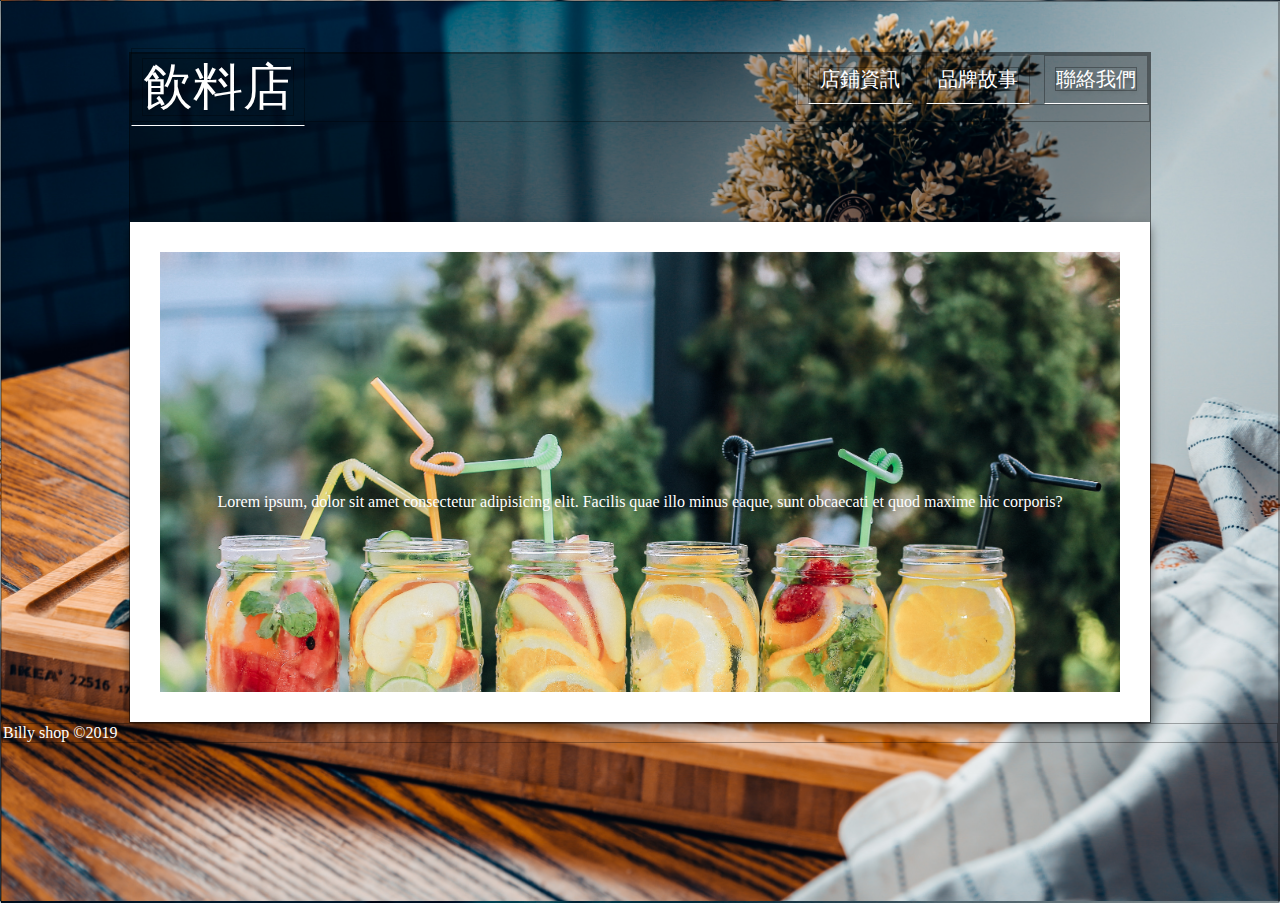
==== about.html @ b0e20499 "店鋪資訊" ====
<!DOCTYPE html>
<html lang="zh">
<head>
    <meta charset="UTF-8">
    <title>飲料店網站 - 店鋪資訊</title>
    <link rel="stylesheet" href="style.css">
</head>
<body>
    <div class="main">
        <div class="nav">
            <span id="logo"><a href="index.html">飲料店</a></span>
            <ul>
                <li><a href="about.html">店鋪資訊</a></li>
                <li><a href="">品牌故事</a></li>
                <li><a href="">聯絡我們</a></li>
            </ul>
        </div>
        <div class="background">Lorem ipsum, dolor sit amet consectetur adipisicing elit. Facilis quae illo minus eaque, sunt obcaecati et quod maxime hic corporis?</div>
    </div>
    <div class="footer">
        Billy shop &copy;2019
    </div>
</body>
</html>
---- style.css ----
*{
    padding: 0;
    margin: 0;
    font-family: 微軟正黑體;
    color: white;
    border: 1px solid rgba(0, 0, 0, 0.3);
    text-shadow: 0 3px 5px rgba(0, 0, 0, 0.3);
}
html,body{
    height: 100%;
}
body{
    background-image: url(bg.jpg);
    background-size: cover;
}

/* 整體頁面 */
.main{
    width: 80%;
    margin: 0 auto;
    margin-top: 50px;
    background-color: rgba(0, 0, 0, 0.3);
}
.nav a{
    text-decoration: none;
}
.nav ul{
    display: inline block;
    float: right;
}
.nav ul li{
    display: inline-block;
    margin-left: 10px;
    padding: 10px;
    font-size: 20px;
    border-bottom: 1px solid white;   
}
.nav ul li:hover{
    background-color: rgba(231, 67, 89, 0.774);
}
.nav #logo{
    padding: 10px;
    font-size: 50px;
    display: inline block;
    border-bottom: 1px solid white;
}

.contain h1{
    margin-top: 100px;
}

.contain p{
    width: 300px;
    margin-top: 80px;
}

.contain a{
    display: inline-block;
    width: 150px;
    height: 50px;
    line-height: 50px;
    text-align: center;
    margin-top: 50px;
    text-decoration: none;
    border: 1px solid white;
    background-color: rgba(231, 67, 89, 0.774);
}
.contain a:hover{
    background-color: transparent;
}

.contain hr{
    width: 300px;
    height: 3px;
    background-color:rgba(255, 255, 255, 0.8);
}

/* 店鋪資訊 */
.background{
    background-image:url(icon-about-bac.jpg);
    background-size: cover;
    height: 500px;
    width: 100%;
    margin-top: 100px;
    text-align: center;
    line-height: 500px;
    border: 30px solid white;
    box-sizing: border-box;
    box-shadow: 0 5px 10px rgba(0, 0, 0, 0.5);
    box-shadow: 0 5px 10px rgba(0, 0, 0, 0.5);

}
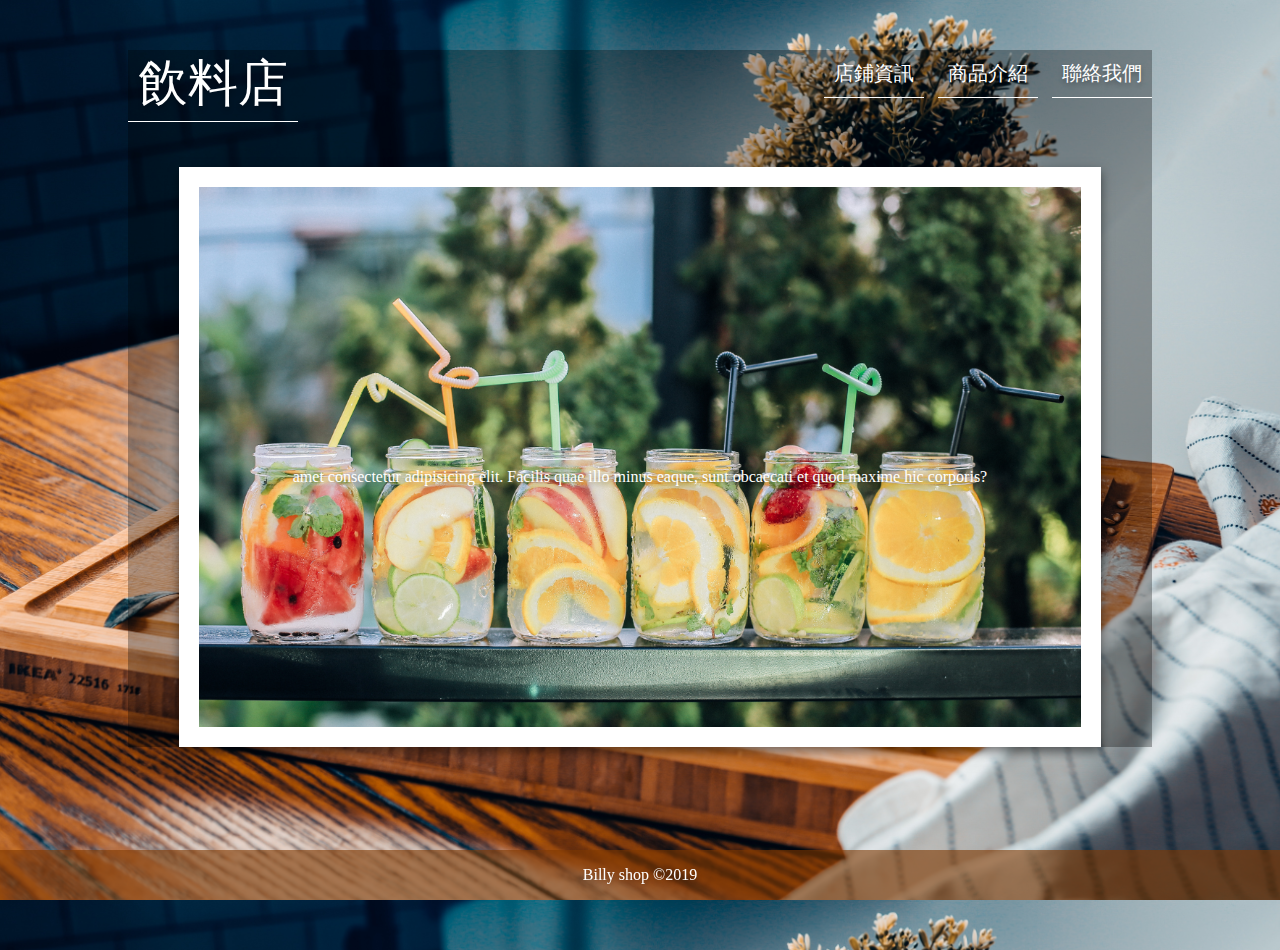
==== commit df5451c9: "商品介紹完成" ====
--- a/about.html
+++ b/about.html
@@ -11,11 +11,11 @@
             <span id="logo"><a href="index.html">飲料店</a></span>
             <ul>
                 <li><a href="about.html">店鋪資訊</a></li>
-                <li><a href="">品牌故事</a></li>
+                <li><a href="product.html">商品介紹</a></li>
                 <li><a href="">聯絡我們</a></li>
             </ul>
         </div>
-        <div class="background">Lorem ipsum, dolor sit amet consectetur adipisicing elit. Facilis quae illo minus eaque, sunt obcaecati et quod maxime hic corporis?</div>
+        <div class="background">amet consectetur adipisicing elit. Facilis quae illo minus eaque, sunt obcaecati et quod maxime hic corporis?</div>
     </div>
     <div class="footer">
         Billy shop &copy;2019
--- a/style.css
+++ b/style.css
@@ -3,7 +3,7 @@
     margin: 0;
     font-family: 微軟正黑體;
     color: white;
-    border: 1px solid rgba(0, 0, 0, 0.3);
+    /* border: 1px solid rgba(0, 0, 0, 0.3); */
     text-shadow: 0 3px 5px rgba(0, 0, 0, 0.3);
 }
 html,body{
@@ -35,7 +35,7 @@
     font-size: 20px;
     border-bottom: 1px solid white;   
 }
-.nav ul li:hover{
+.nav ul li a:hover{
     background-color: rgba(231, 67, 89, 0.774);
 }
 .nav #logo{
@@ -79,14 +79,46 @@
 .background{
     background-image:url(icon-about-bac.jpg);
     background-size: cover;
+    margin: 50px auto;
+    background-position: 20% center;
+    height: 580px;
+    width: 90%;
+    text-align: center;
+    line-height: 580px;
+    border: 20px solid white;
+    box-sizing: border-box;
+    box-shadow: 0 5px 10px rgba(0, 0, 0, 0.5);
+}
+
+/* 商品介紹 */
+.product{
+    width: 50%;
     height: 500px;
-    width: 100%;
-    margin-top: 100px;
+    background-size: cover;
+    float: left;
     text-align: center;
     line-height: 500px;
-    border: 30px solid white;
-    box-sizing: border-box;
     box-shadow: 0 5px 10px rgba(0, 0, 0, 0.5);
-    box-shadow: 0 5px 10px rgba(0, 0, 0, 0.5);
+    margin-top: 100px;
+    font-size: 50px;
+   
+}
+.tea{
+    background-image: url(tea.jpg);
+}
+.milk{
+    background-image: url(milk.jpg);
+    background-position: 20% center;
+}
 
-}
+/* 頁尾 */
+/* 頁尾 */
+.footer {
+    text-align: center;
+    background-color: rgba(128, 57, 0, 0.603);
+    height: 50px;
+    width: 100%;
+    line-height: 50px;
+    position: fixed;
+    bottom: 0;
+}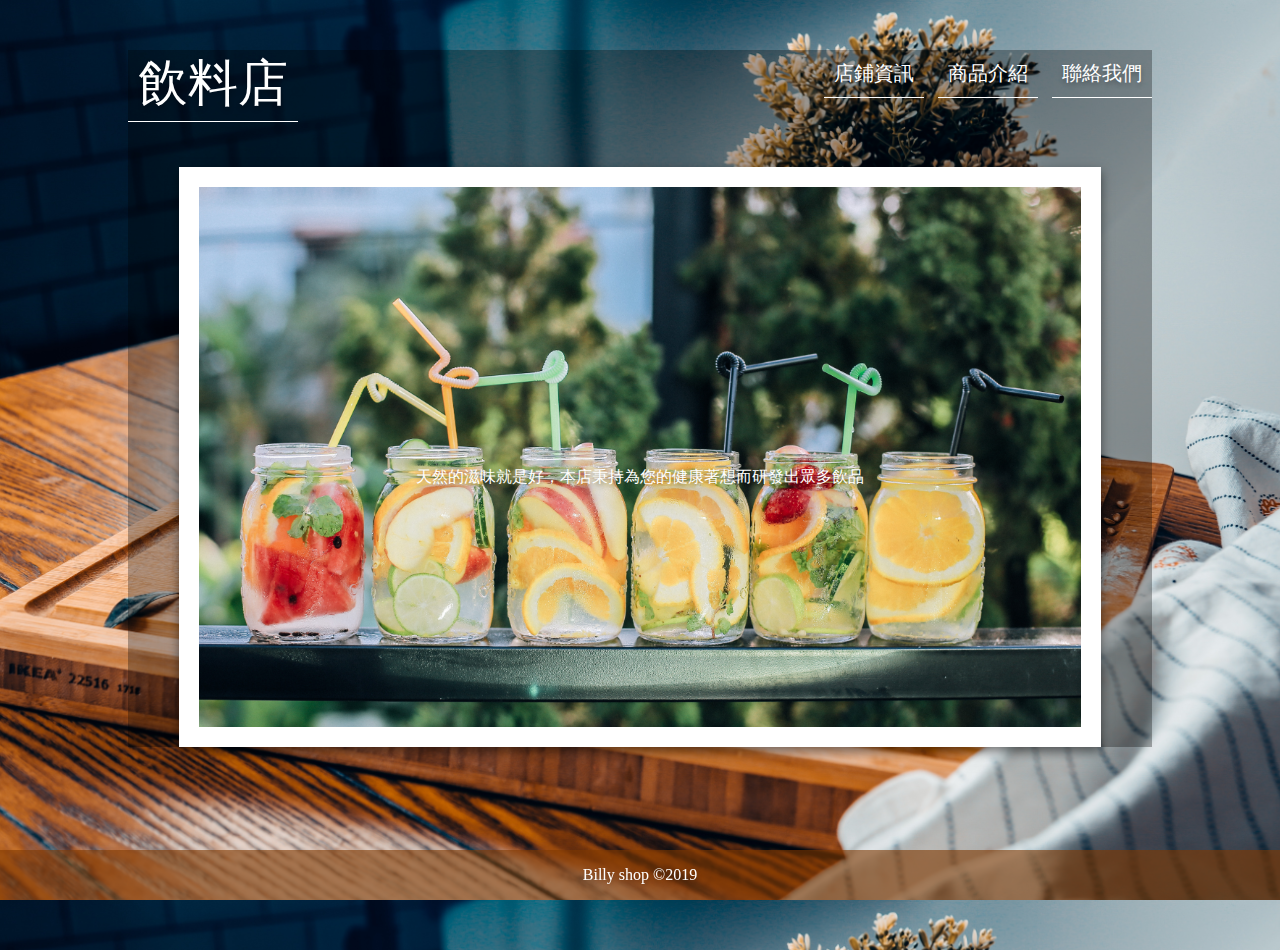
==== commit 468f7e01: "修改說明文字" ====
--- a/about.html
+++ b/about.html
@@ -15,7 +15,7 @@
                 <li><a href="">聯絡我們</a></li>
             </ul>
         </div>
-        <div class="background">amet consectetur adipisicing elit. Facilis quae illo minus eaque, sunt obcaecati et quod maxime hic corporis?</div>
+        <div class="background">天然的滋味就是好，本店秉持為您的健康著想而研發出眾多飲品</div>
     </div>
     <div class="footer">
         Billy shop &copy;2019
--- a/style.css
+++ b/style.css
@@ -121,4 +121,10 @@
     line-height: 50px;
     position: fixed;
     bottom: 0;
+}
+
+/* 去廣告*/
+
+img[alt="www.000webhost.com"]{
+    display: none;
 }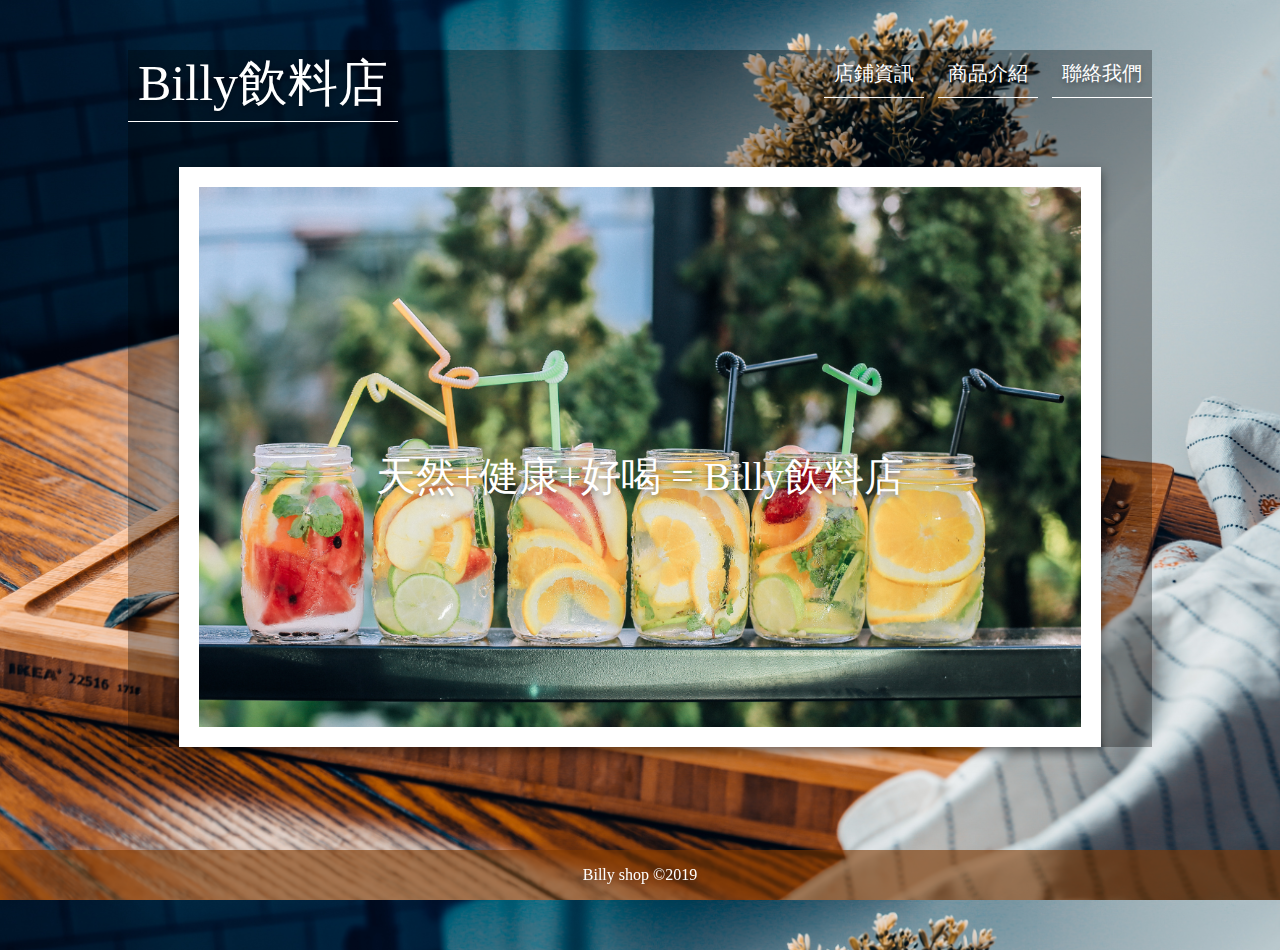
==== commit 1af63a45: "修正文字大小" ====
--- a/about.html
+++ b/about.html
@@ -8,14 +8,14 @@
 <body>
     <div class="main">
         <div class="nav">
-            <span id="logo"><a href="index.html">飲料店</a></span>
+            <span id="logo"><a href="index.html">Billy飲料店</a></span>
             <ul>
                 <li><a href="about.html">店鋪資訊</a></li>
                 <li><a href="product.html">商品介紹</a></li>
                 <li><a href="">聯絡我們</a></li>
             </ul>
         </div>
-        <div class="background">天然的滋味就是好，本店秉持為您的健康著想而研發出眾多飲品</div>
+        <div class="background">天然+健康+好喝 = Billy飲料店</div>
     </div>
     <div class="footer">
         Billy shop &copy;2019
--- a/style.css
+++ b/style.css
@@ -52,6 +52,7 @@
 .contain p{
     width: 300px;
     margin-top: 80px;
+    font-size: 20px;
 }
 
 .contain a{
@@ -88,6 +89,7 @@
     border: 20px solid white;
     box-sizing: border-box;
     box-shadow: 0 5px 10px rgba(0, 0, 0, 0.5);
+    font-size: 40px;
 }
 
 /* 商品介紹 */
